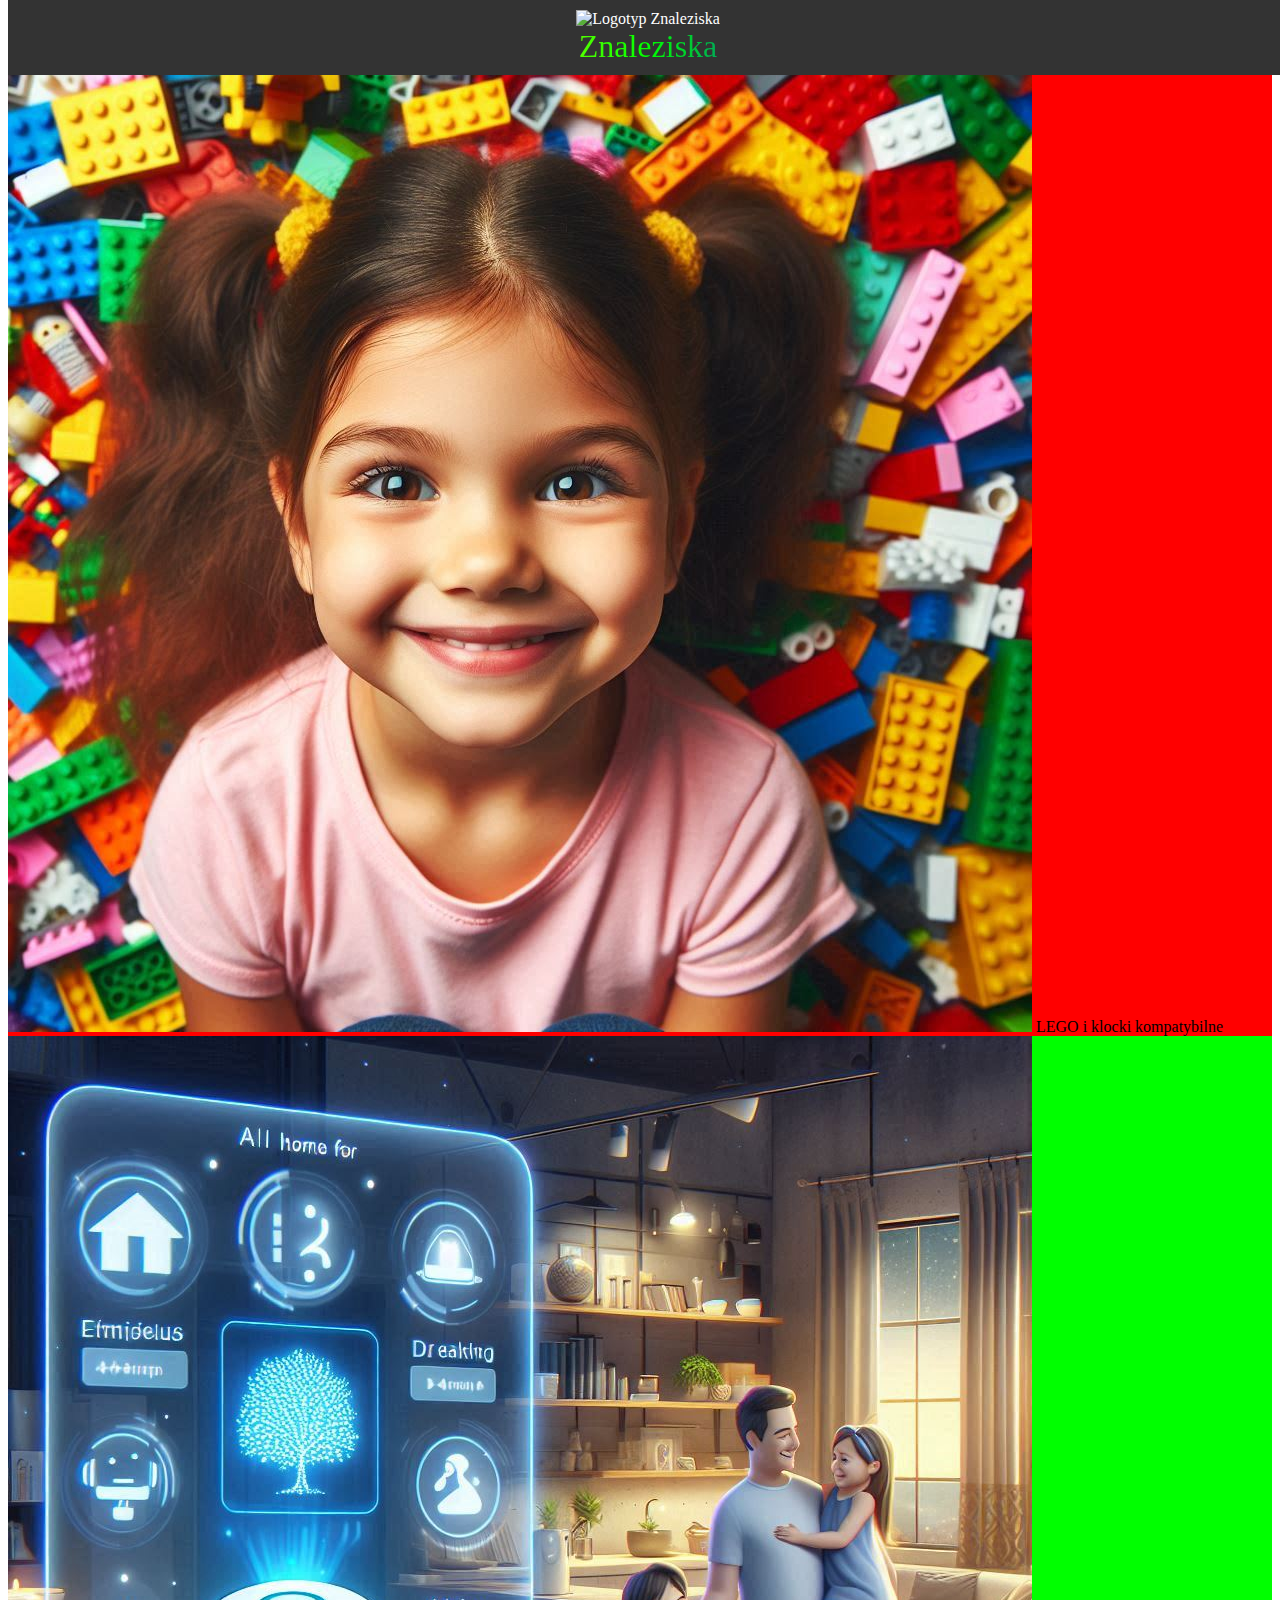
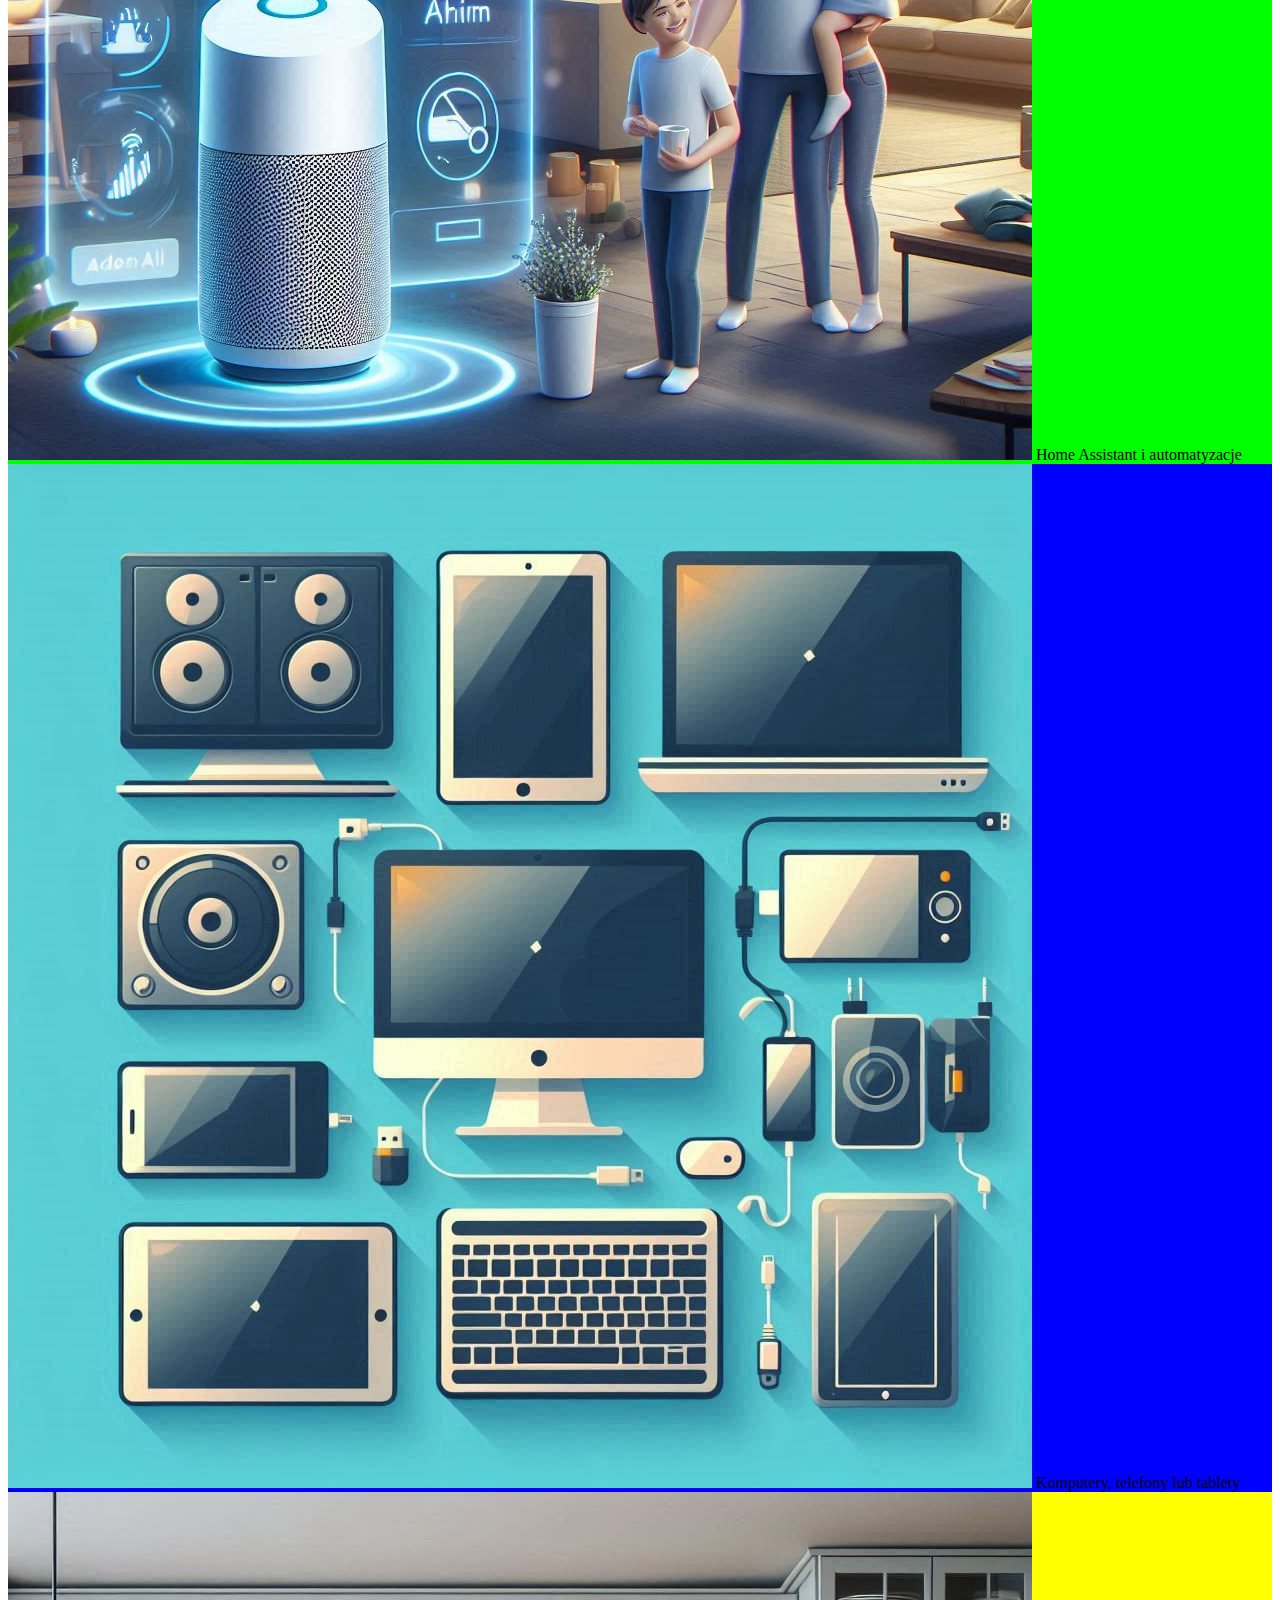
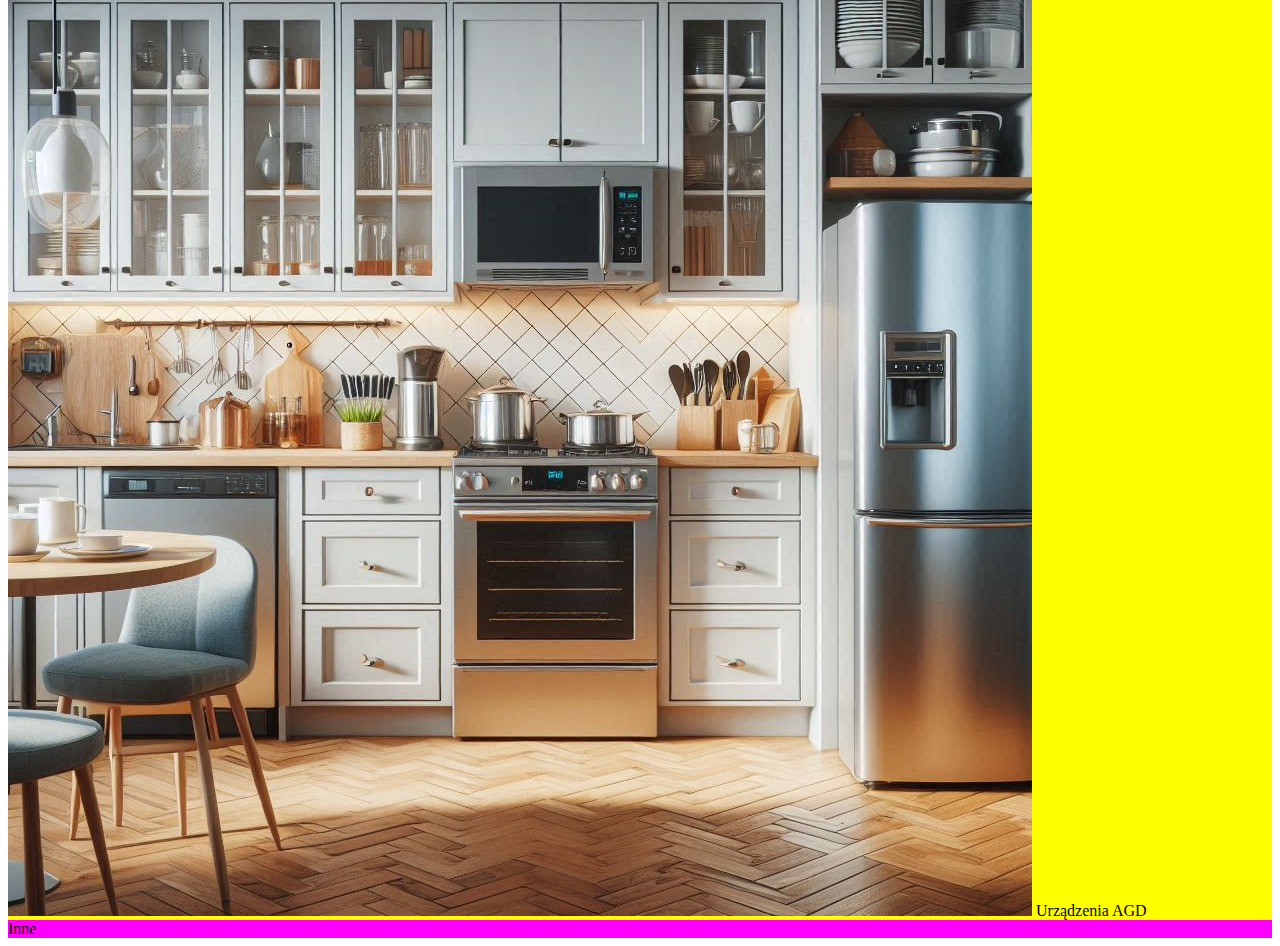
==== znaleziska/index.html @ eaa8fb80 "Update index.html" ====
<!DOCTYPE html>
<html lang="pl">
<head>
<meta charset="UTF-8">
<meta name="viewport" content="width=device-width, initial-scale=1.0">
<title>Znaleziska</title>
<style>
    .sticky-header {
    position: fixed;
    top: 0;
    width: 100%;
    background-color: #333;
    color: white;
    text-align: center;
    padding: 10px 0;
    z-index: 1000;
  }
  .title {
    font-size: 2em;
    background: -webkit-linear-gradient(left, #ff0000, #ff7f00, #ffff00, #00ff00, #0000ff, #4b0082, #9400d3);
    -webkit-background-clip: text;
    -webkit-text-fill-color: transparent;
  }
  .content {
    padding-top: 70px; /* Zwiększ odstęp na wysokość sticky header z logotypem */
    display: grid;
    grid-template-columns: repeat(auto-fit, minmax(150px, 1fr));
    gap: 10px;
  }
  }
  .box {
    border: 1px solid #000;
    margin: 10px;
    padding: 20px;
    text-align: center;
    transition: background-color 0.5s; transform 0.3s, box-shadow 0.3s;
    max-width: 100%;
  height: auto;
  display: block;
  margin: 0 auto 10px; /* Centruje obrazek i dodaje odstęp na dole */
  }
  .box:hover {
    background-color: #f0f0f0;
    transform: scale(1.5); /* Powiększa box o 5% */
    box-shadow: 0 5px 15px rgba(0,0,0,0.3); /* Dodaje cień dla efektu głębi */
  }
  
/* Indywidualne style dla każdego boxu */
#lego {
  background-color: #ff0000;
}

#home-assistant {
  background-color: #00ff00;
}

#komputery {
  background-color: #0000ff;
}

#agd {
  background-color: #ffff00;
}

#inne {
  background-color: #ff00ff;
}
  /* Tutaj możesz dodać specyficzne style dla każdego boxu, np. tło */
</style>
</head>
<body>
<div class="sticky-header">
 <img src="logo.jpg" alt="Logotyp Znaleziska">    
 <div class="title">Znaleziska</div>
</div>
  
<div id="lego" class="box" onclick="location.href='url-do-lego.html';" >
  <img src="lego.jpg" alt="LEGO i klocki kompatybilne">
  LEGO i klocki kompatybilne
</div>

<div id = "home-assistant" class="box" onclick="location.href='url-do-home-assistant.html';" >
<img src="homea.jpg" alt="LEGO i klocki kompatybilne">
  Home Assistant i automatyzacje
</div>

<div id = "komputery" class="box" onclick="location.href='url-do-komputery.html';" >
  <img src="komp.jpg" alt="LEGO i klocki kompatybilne">
  Komputery, telefony lub tablety
</div>

<div id = "agd" class="box" onclick="location.href='url-do-agd.html';" >
  <img src="agd.jpg" alt="LEGO i klocki kompatybilne">
  Urządzenia AGD
</div>

<div id = "inne" class="box" onclick="location.href='url-do-inne.html';" >
  Inne
</div>

</body>
</html>
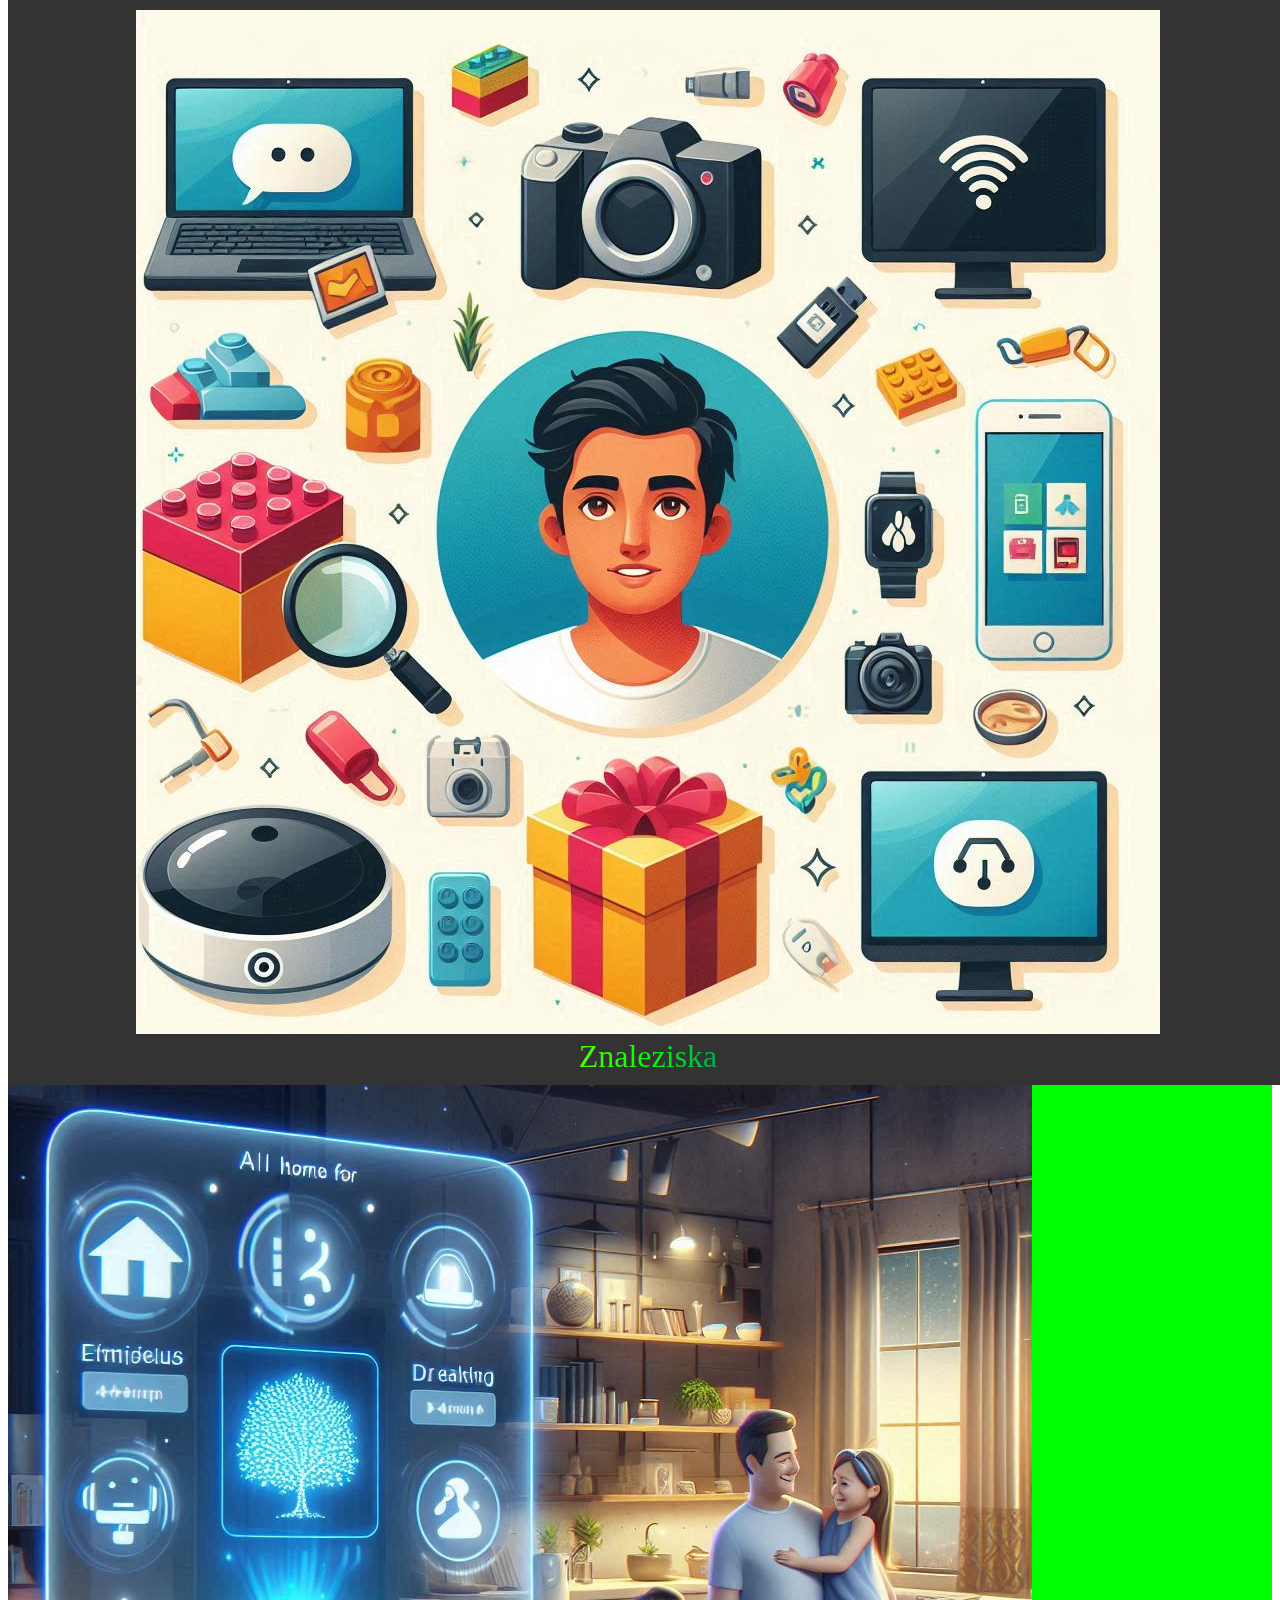
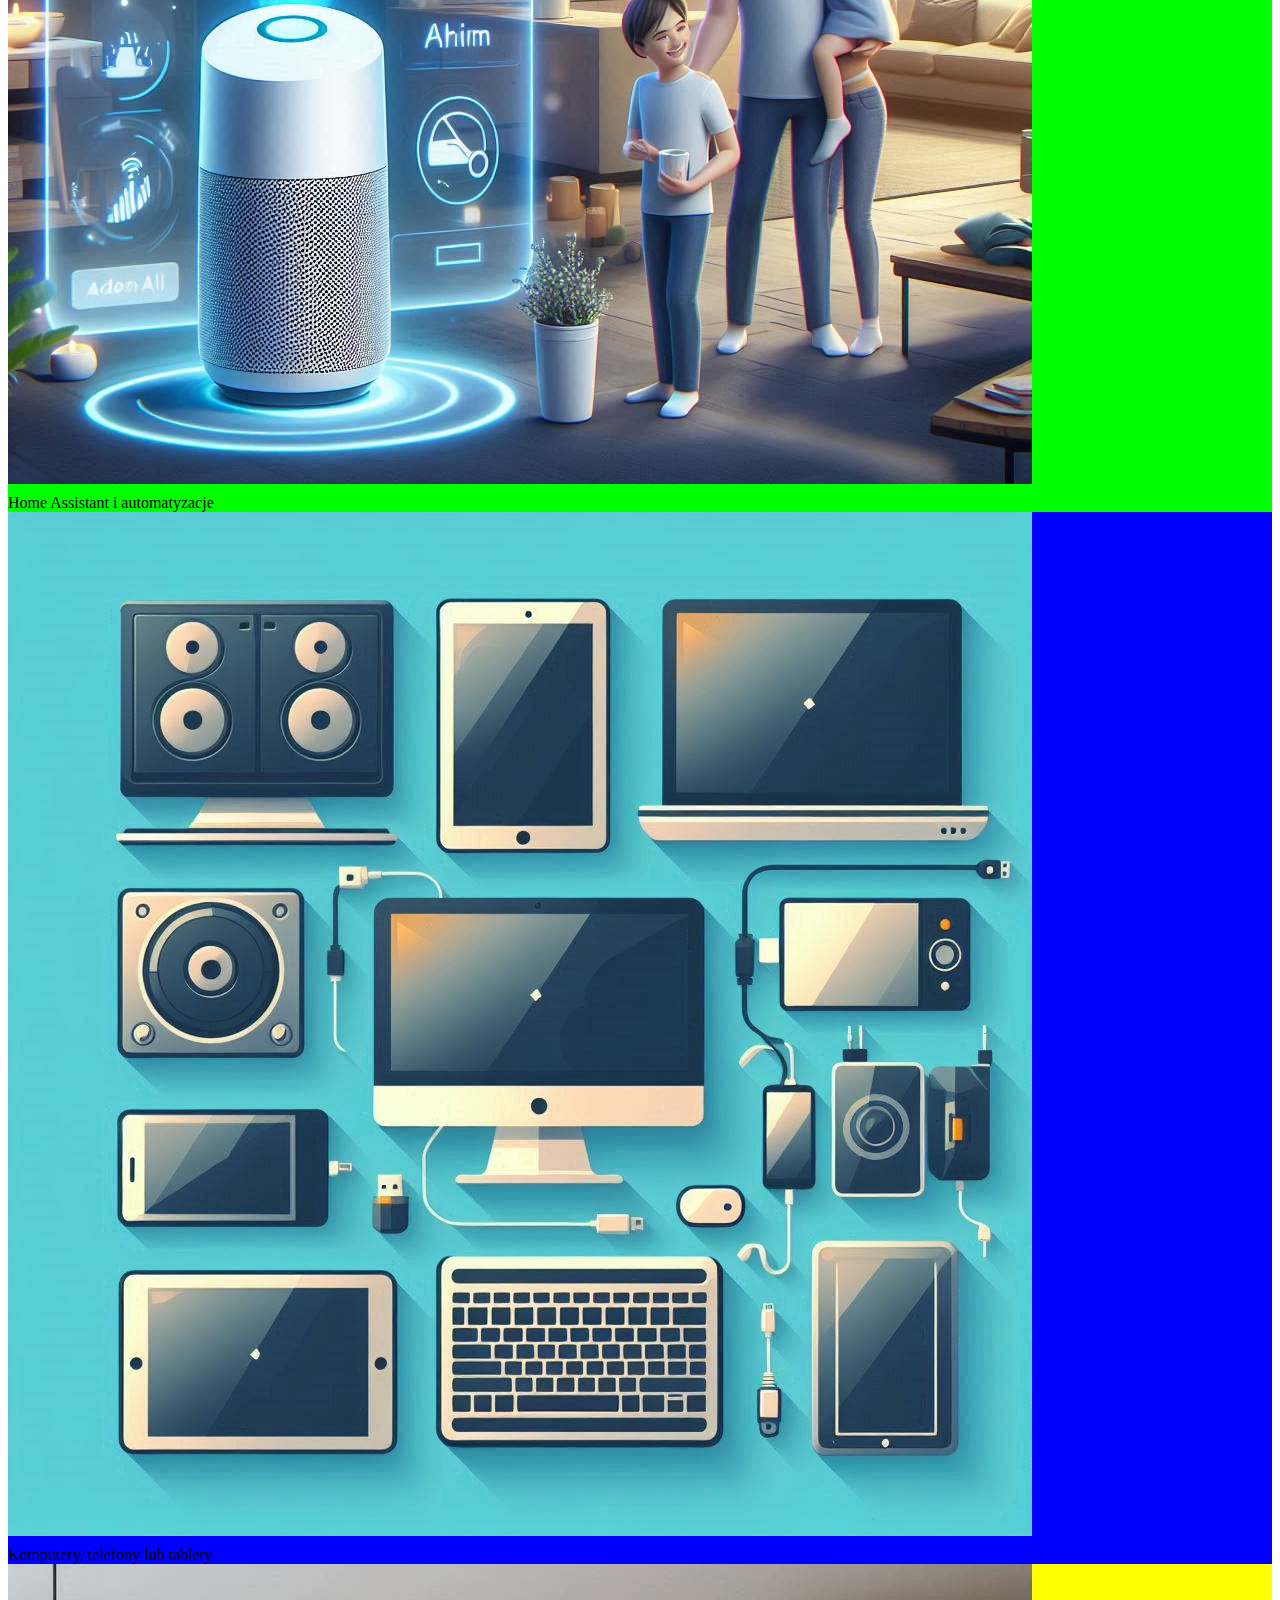
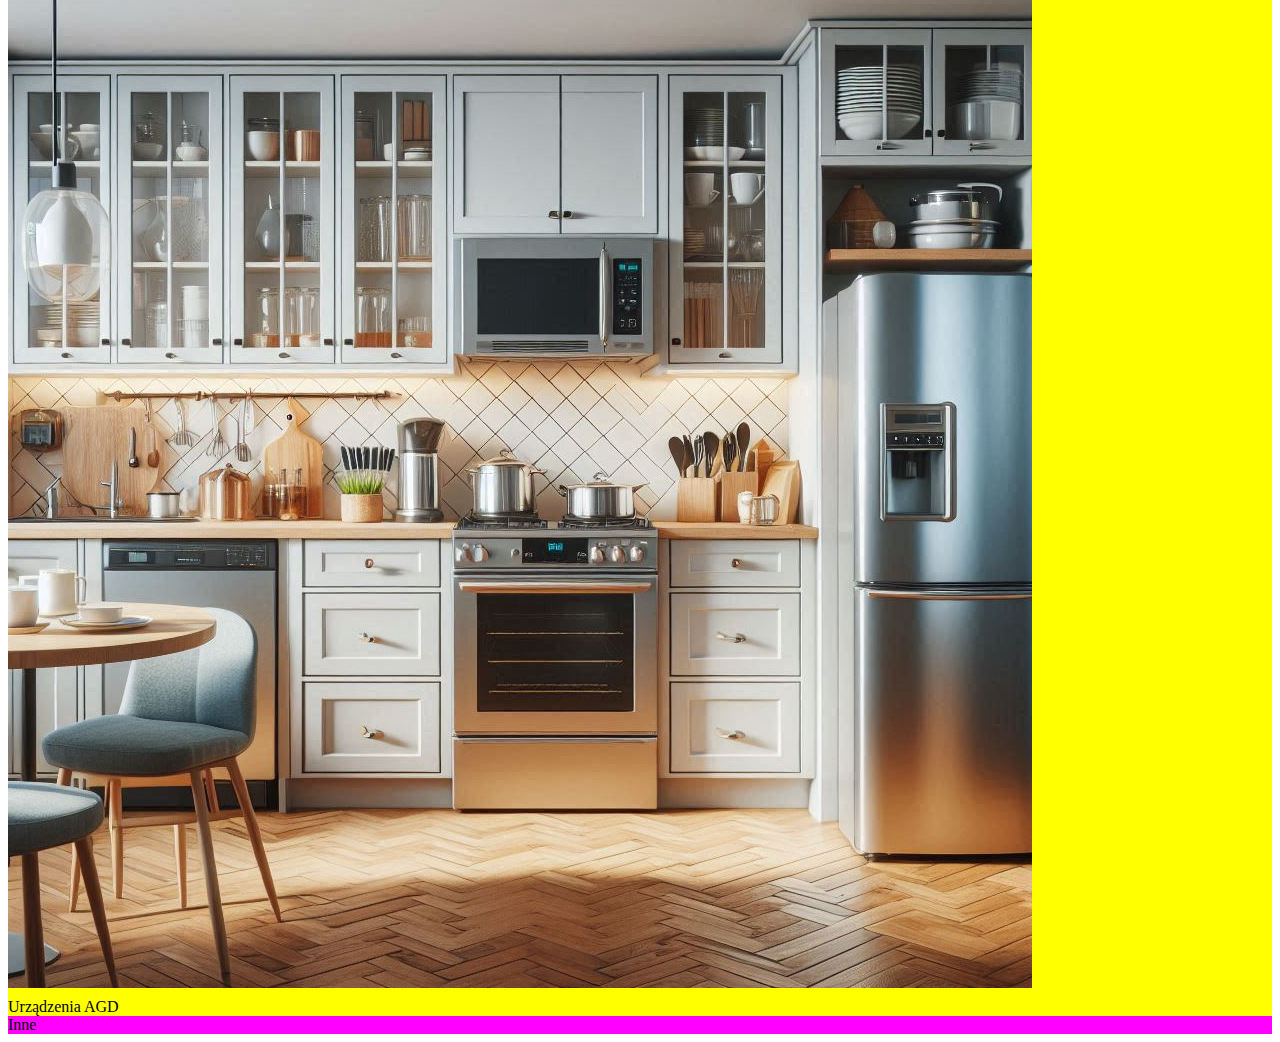
==== commit fa3c2df2: "Update index.html" ====
--- a/znaleziska/index.html
+++ b/znaleziska/index.html
@@ -38,6 +38,12 @@
   height: auto;
   display: block;
   margin: 0 auto 10px; /* Centruje obrazek i dodaje odstęp na dole */
+  }
+  .box img {
+    max-width: 100%;
+    height: auto;
+    display: block;
+    margin-bottom: 10px;
   }
   .box:hover {
     background-color: #f0f0f0;
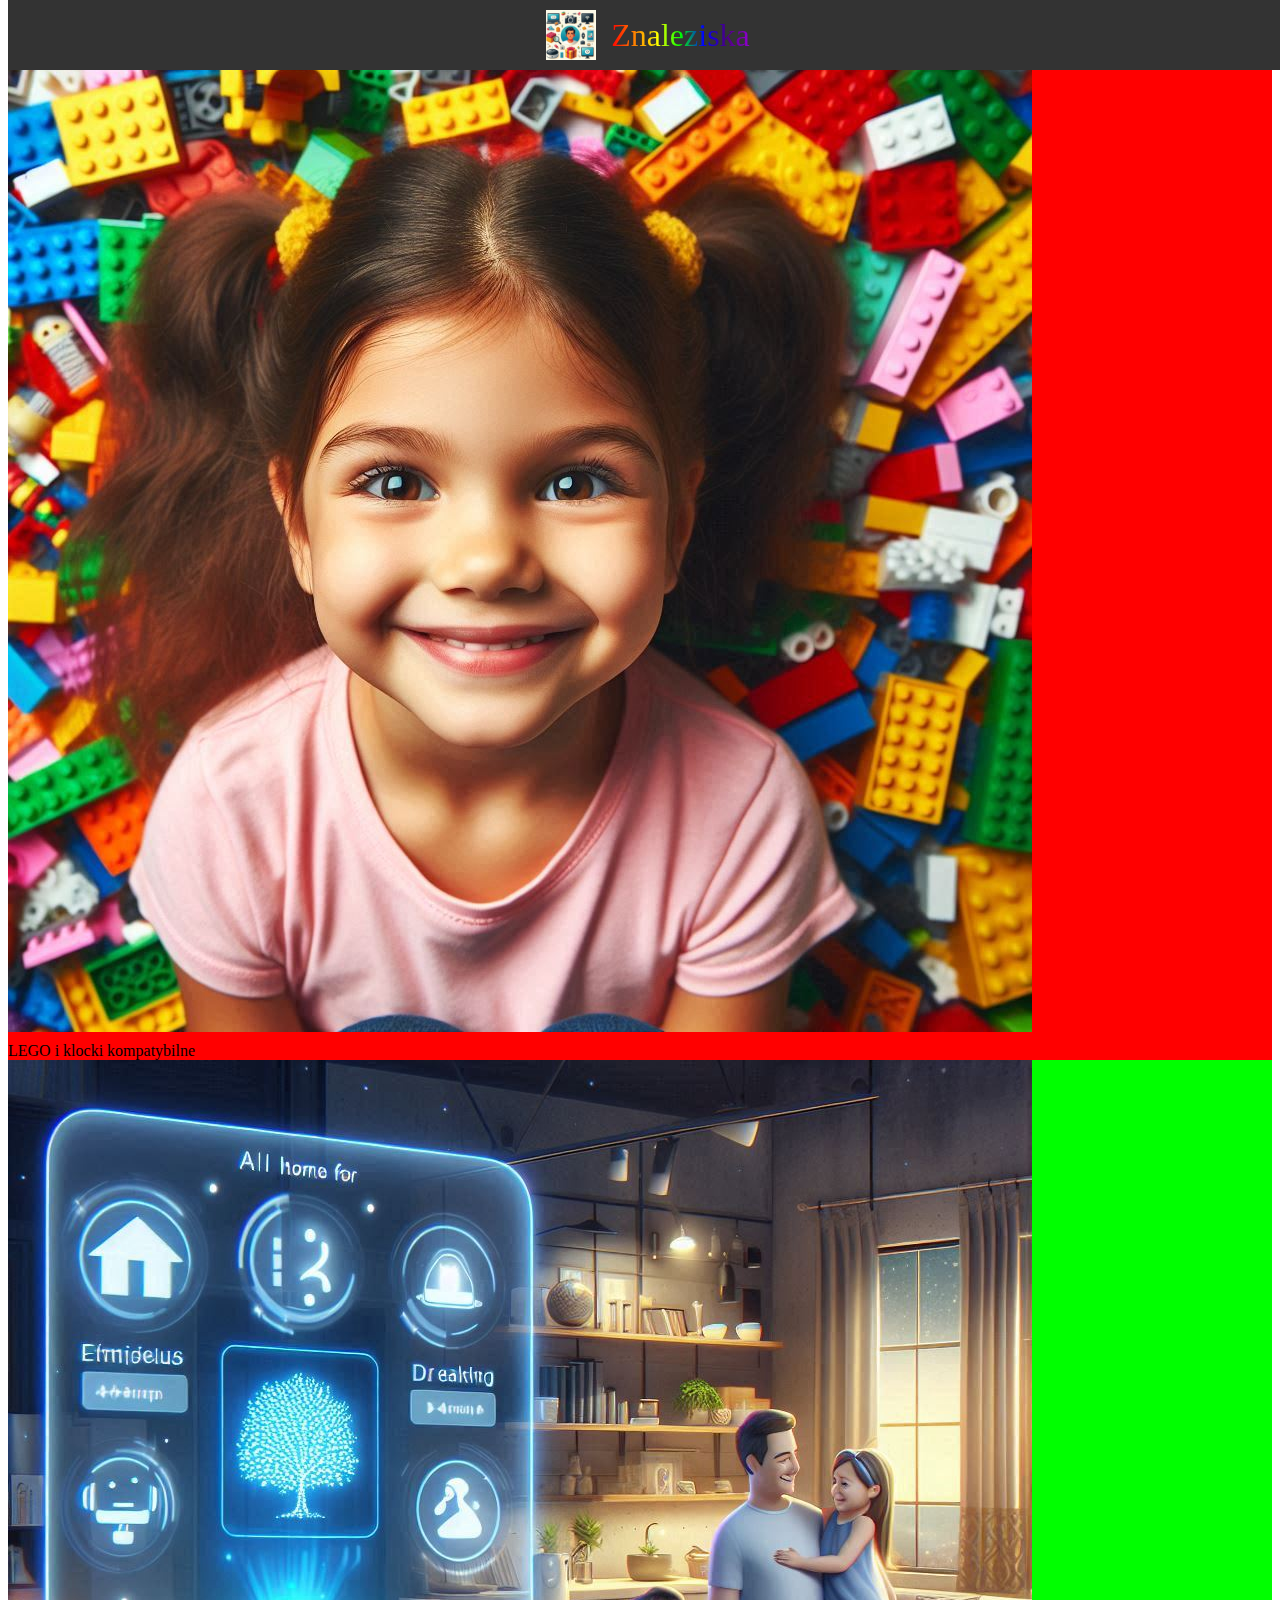
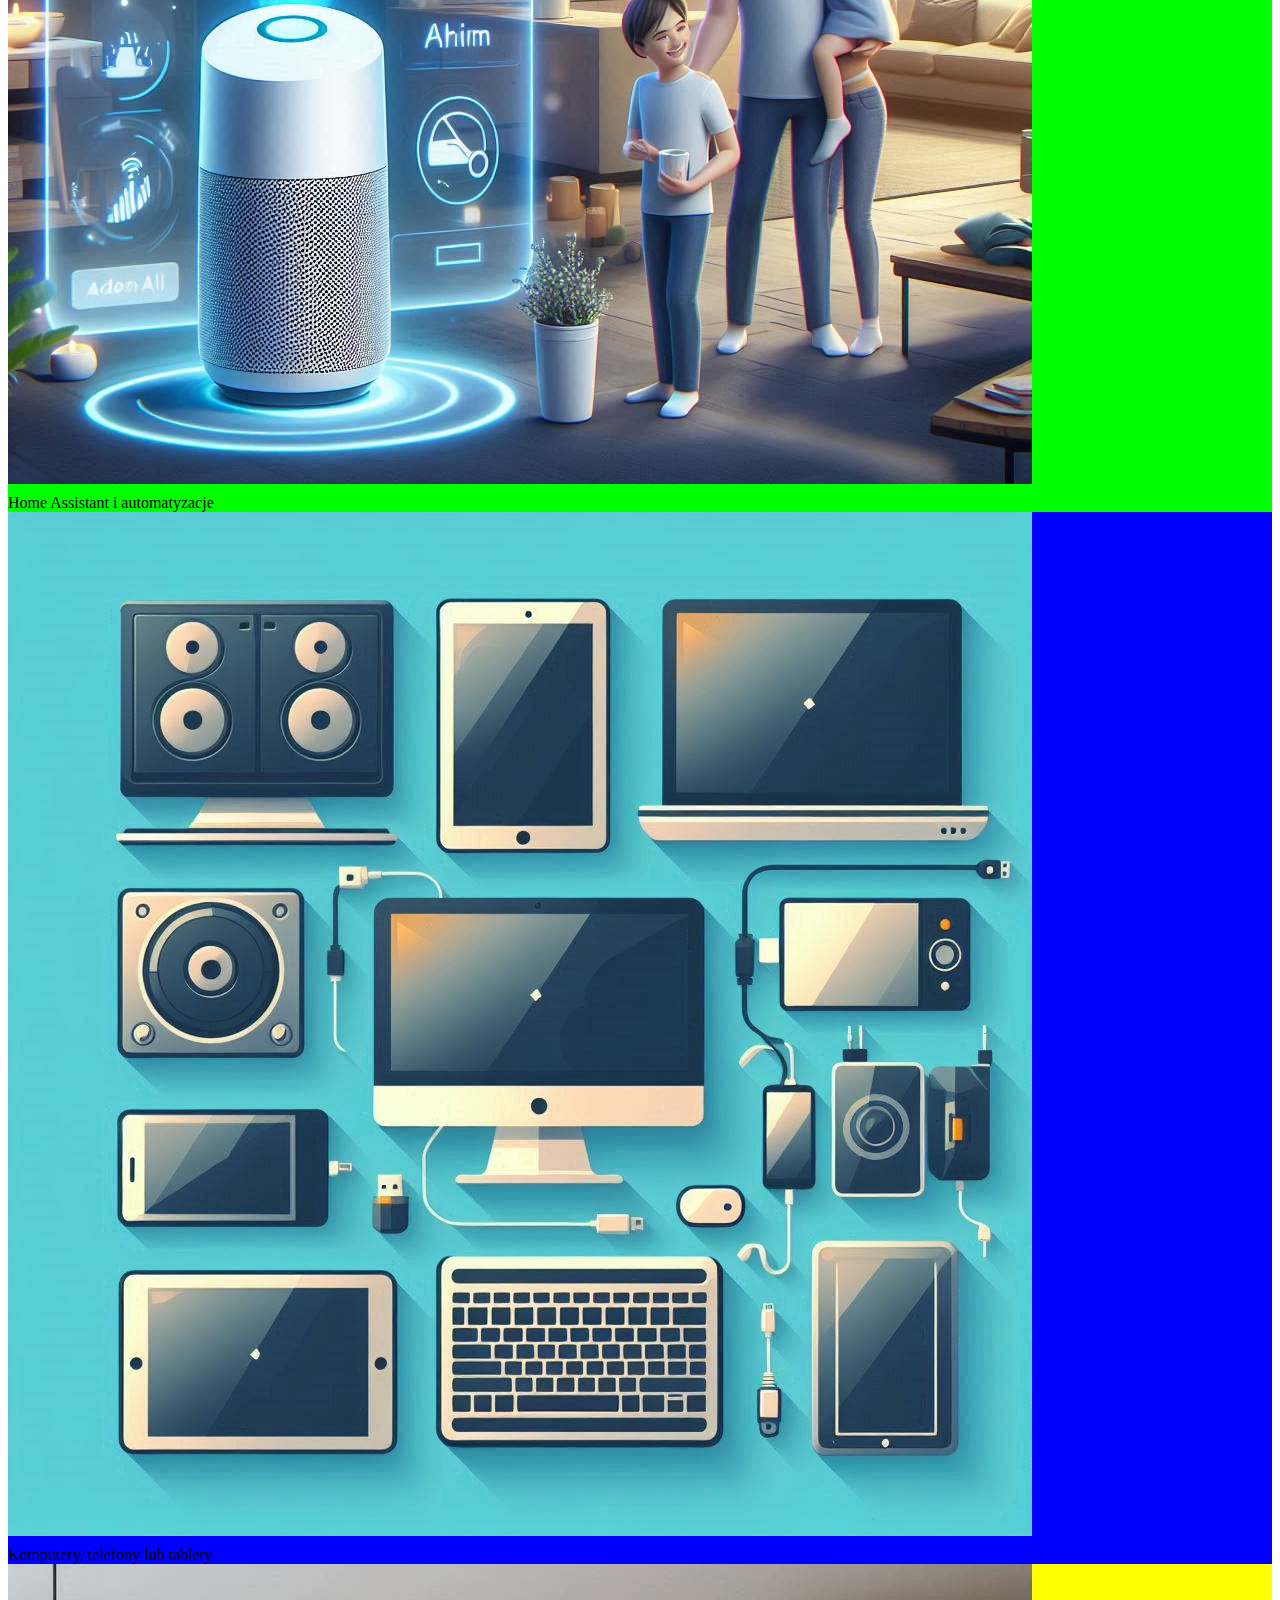
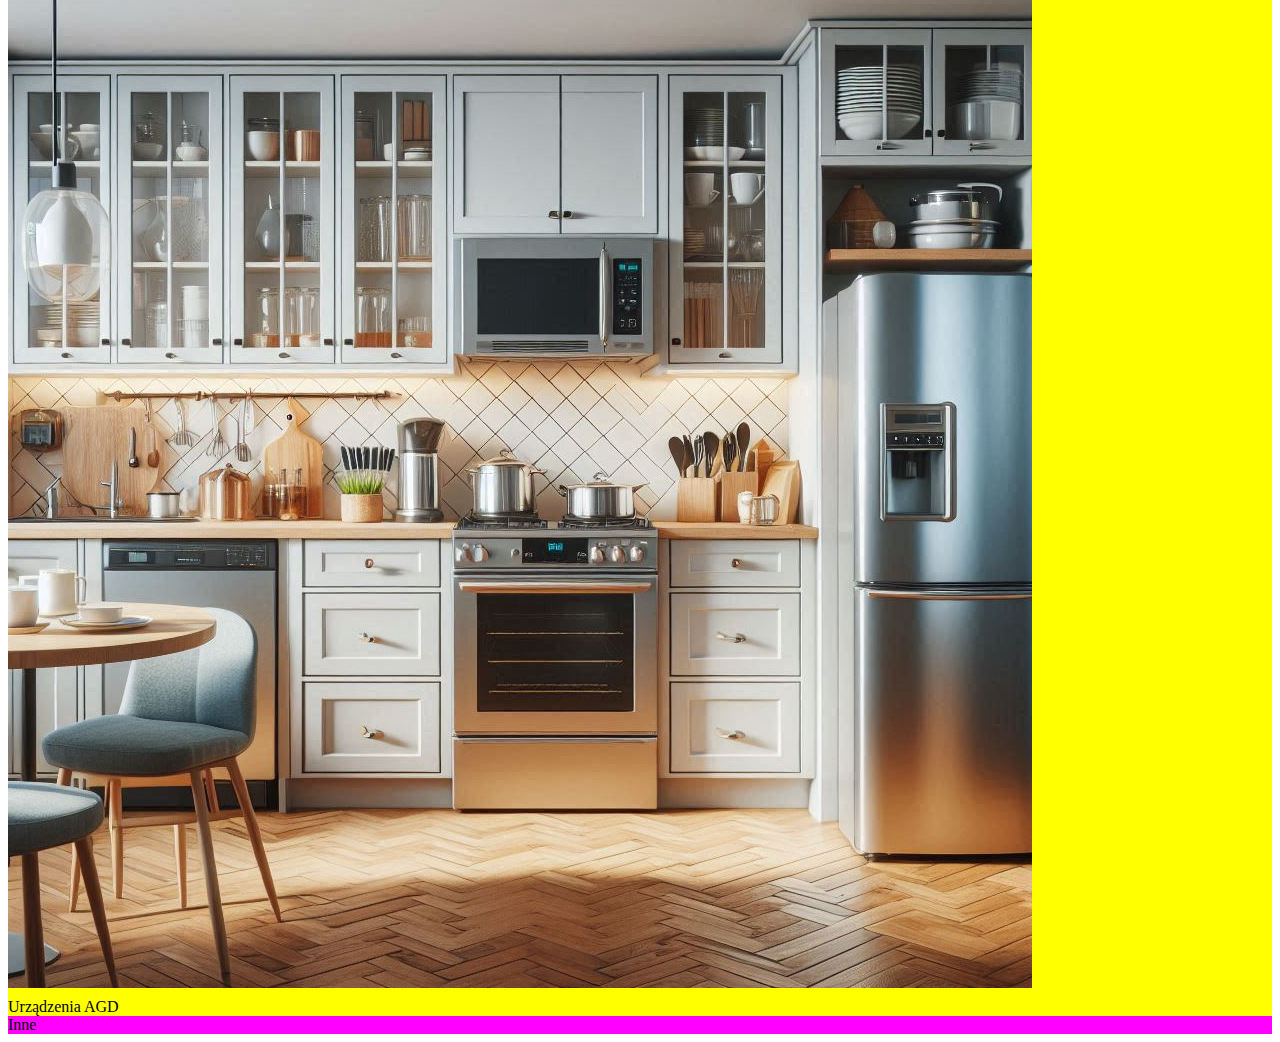
==== commit 9e44c6bf: "Update index.html" ====
--- a/znaleziska/index.html
+++ b/znaleziska/index.html
@@ -14,6 +14,13 @@
     text-align: center;
     padding: 10px 0;
     z-index: 1000;
+    display: flex;
+    justify-content: center;
+    align-items: center;
+  }
+  .sticky-header img {
+    height: 50px; /* Zmniejsz wysokość logotypu */
+    margin-right: 15px;
   }
   .title {
     font-size: 2em;
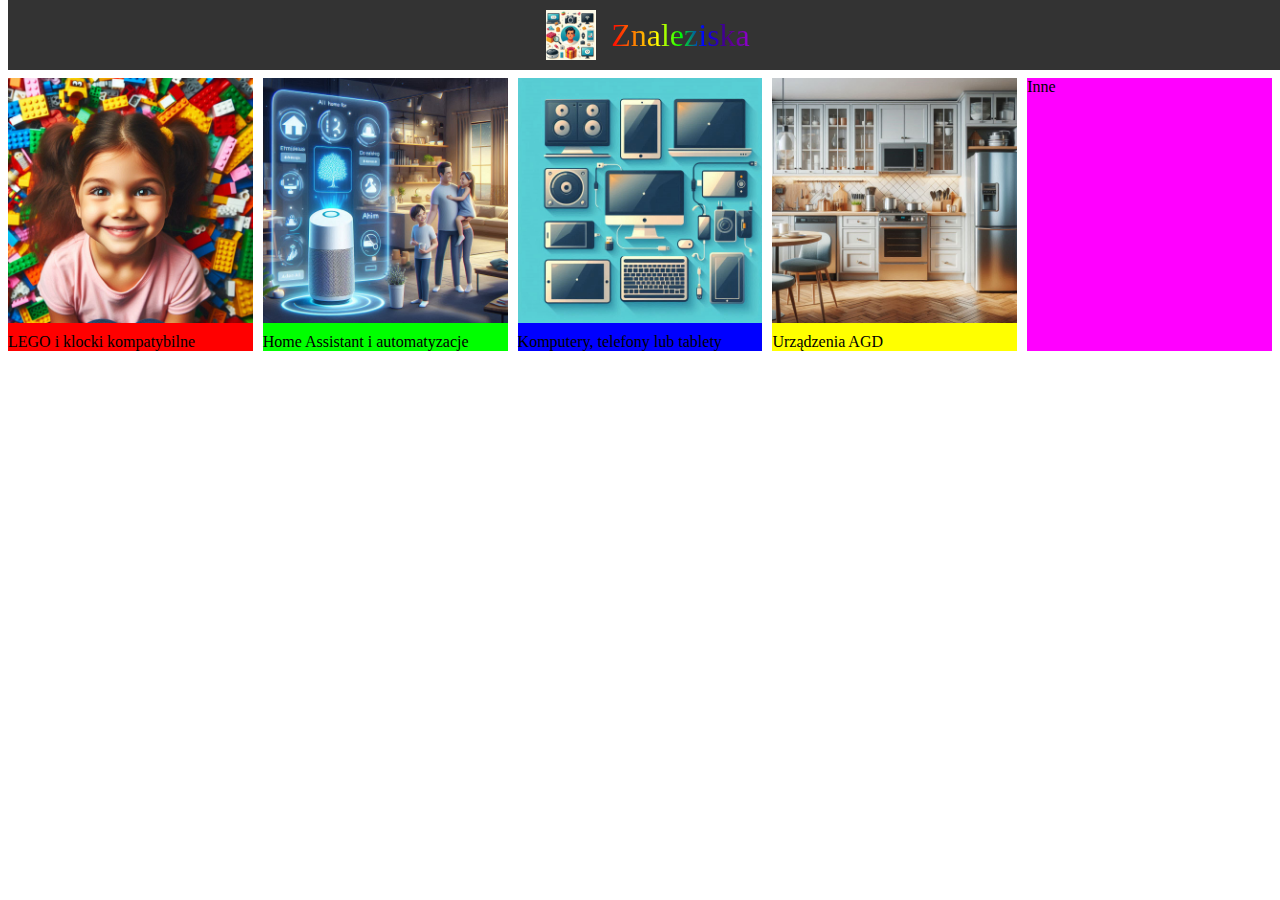
==== commit c5ad72be: "Update index.html" ====
--- a/znaleziska/index.html
+++ b/znaleziska/index.html
@@ -86,7 +86,7 @@
  <img src="logo.jpg" alt="Logotyp Znaleziska">    
  <div class="title">Znaleziska</div>
 </div>
-  
+  <div class="content">
 <div id="lego" class="box" onclick="location.href='url-do-lego.html';" >
   <img src="lego.jpg" alt="LEGO i klocki kompatybilne">
   LEGO i klocki kompatybilne
@@ -110,6 +110,6 @@
 <div id = "inne" class="box" onclick="location.href='url-do-inne.html';" >
   Inne
 </div>
-
+  </div>
 </body>
 </html>
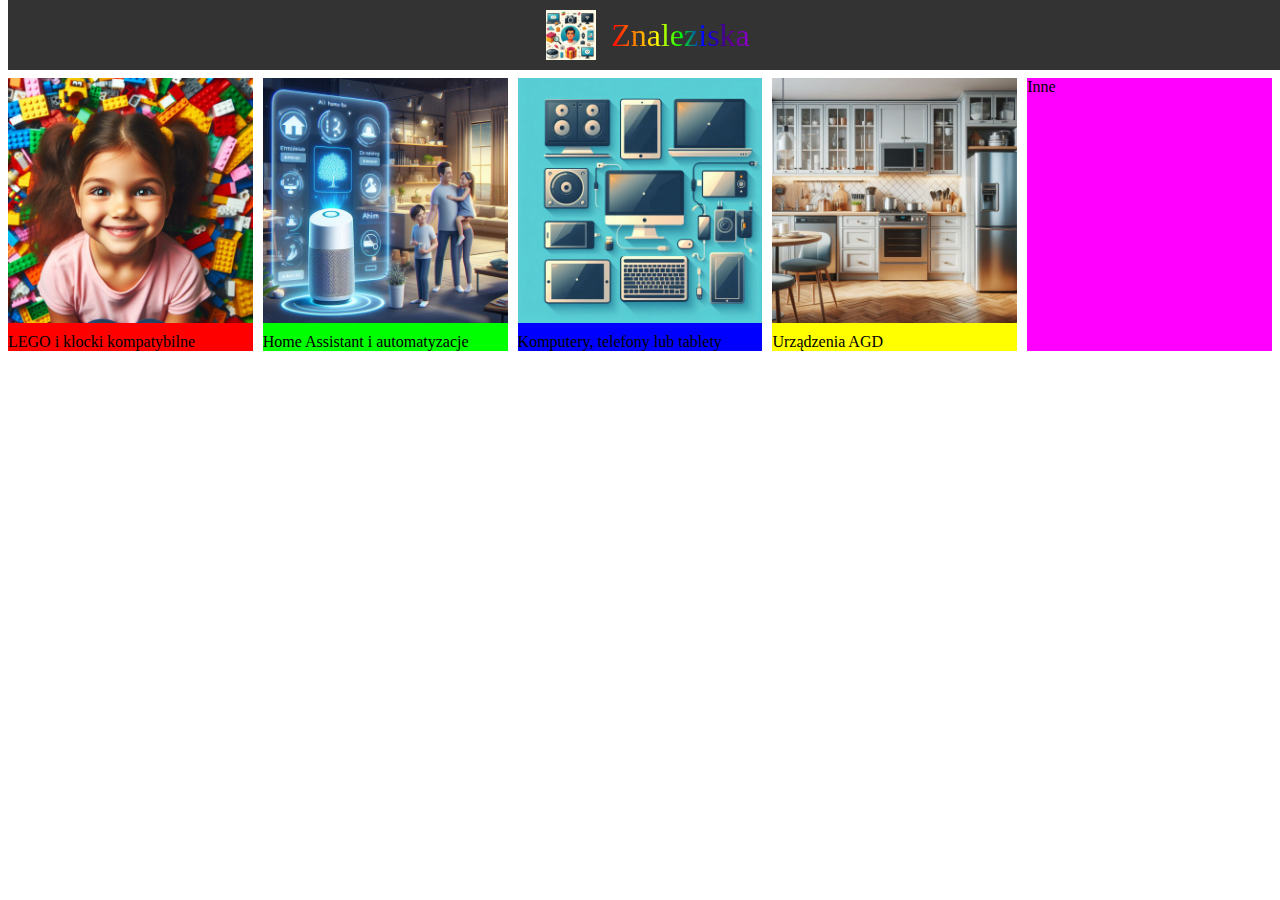
==== commit 31765023: "Update index.html" ====
--- a/znaleziska/index.html
+++ b/znaleziska/index.html
@@ -54,7 +54,7 @@
   }
   .box:hover {
     background-color: #f0f0f0;
-    transform: scale(1.5); /* Powiększa box o 5% */
+    transform: scale(1.05); /* Powiększa box o 5% */
     box-shadow: 0 5px 15px rgba(0,0,0,0.3); /* Dodaje cień dla efektu głębi */
   }
   
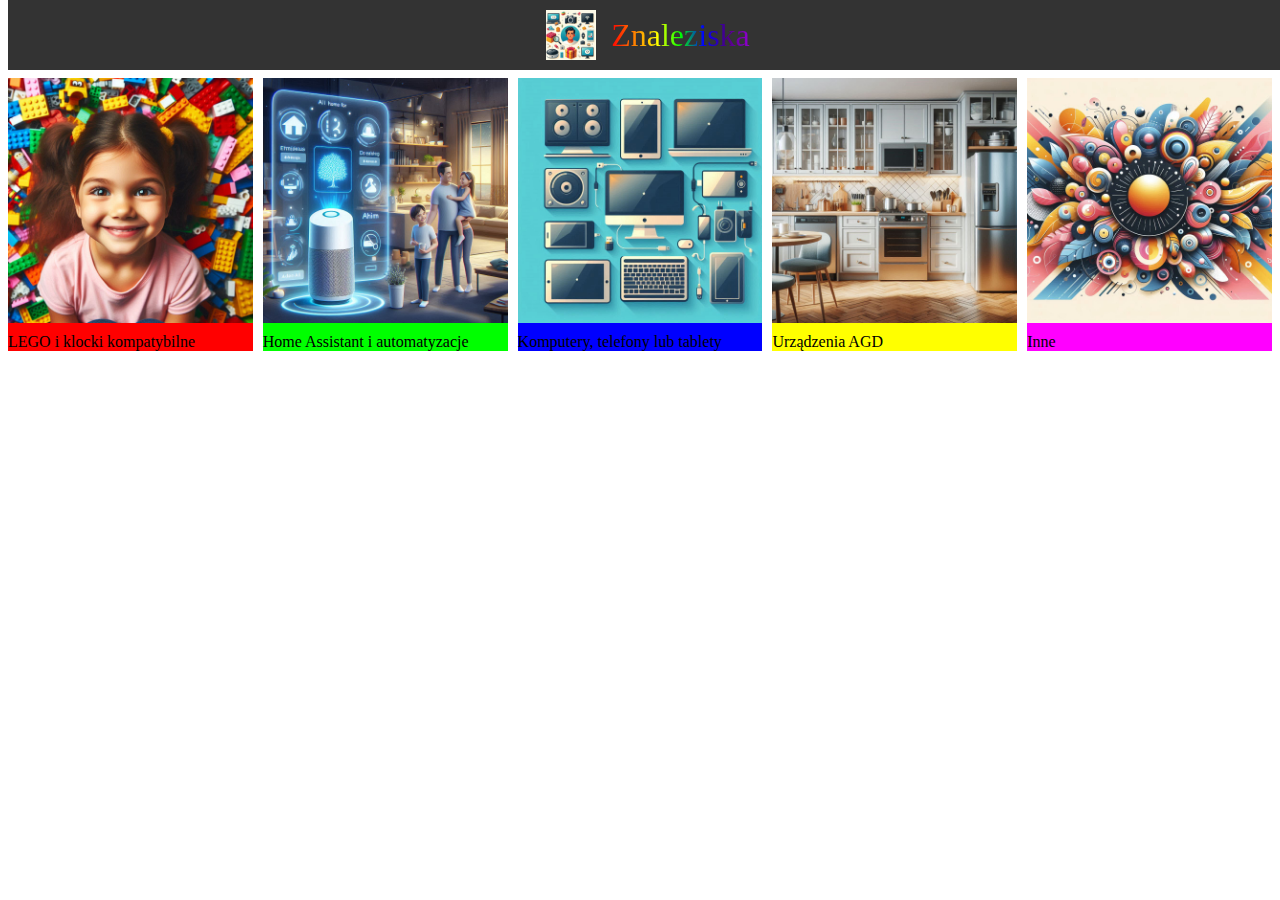
==== commit 44bcd94c: "Update index.html" ====
--- a/znaleziska/index.html
+++ b/znaleziska/index.html
@@ -93,21 +93,22 @@
 </div>
 
 <div id = "home-assistant" class="box" onclick="location.href='url-do-home-assistant.html';" >
-<img src="homea.jpg" alt="LEGO i klocki kompatybilne">
+<img src="homea.jpg" alt="Home Assistant">
   Home Assistant i automatyzacje
 </div>
 
 <div id = "komputery" class="box" onclick="location.href='url-do-komputery.html';" >
-  <img src="komp.jpg" alt="LEGO i klocki kompatybilne">
+  <img src="komp.jpg" alt="Komputery">
   Komputery, telefony lub tablety
 </div>
 
 <div id = "agd" class="box" onclick="location.href='url-do-agd.html';" >
-  <img src="agd.jpg" alt="LEGO i klocki kompatybilne">
+  <img src="agd.jpg" alt="AGD">
   Urządzenia AGD
 </div>
 
 <div id = "inne" class="box" onclick="location.href='url-do-inne.html';" >
+    <img src="inne.jpg" alt="Inne">
   Inne
 </div>
   </div>
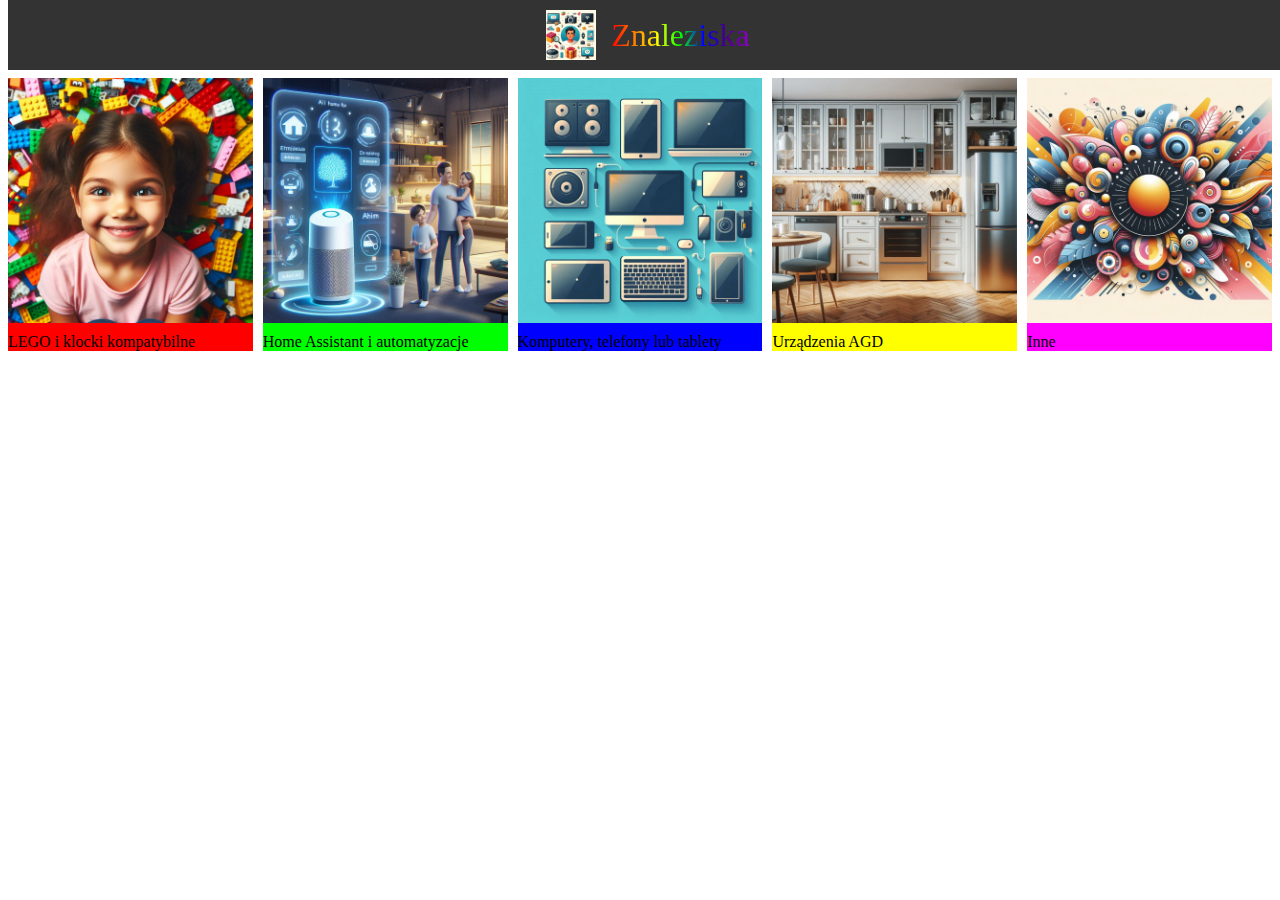
==== commit 41bfac5b: "Update index.html" ====
--- a/znaleziska/index.html
+++ b/znaleziska/index.html
@@ -87,27 +87,27 @@
  <div class="title">Znaleziska</div>
 </div>
   <div class="content">
-<div id="lego" class="box" onclick="location.href='url-do-lego.html';" >
+<div id="lego" class="box" onclick="location.href='lego.html';" >
   <img src="lego.jpg" alt="LEGO i klocki kompatybilne">
   LEGO i klocki kompatybilne
 </div>
 
-<div id = "home-assistant" class="box" onclick="location.href='url-do-home-assistant.html';" >
+<div id = "home-assistant" class="box" onclick="location.href='home-assistant.html';" >
 <img src="homea.jpg" alt="Home Assistant">
   Home Assistant i automatyzacje
 </div>
 
-<div id = "komputery" class="box" onclick="location.href='url-do-komputery.html';" >
+<div id = "komputery" class="box" onclick="location.href='komputery.html';" >
   <img src="komp.jpg" alt="Komputery">
   Komputery, telefony lub tablety
 </div>
 
-<div id = "agd" class="box" onclick="location.href='url-do-agd.html';" >
+<div id = "agd" class="box" onclick="location.href='agd.html';" >
   <img src="agd.jpg" alt="AGD">
   Urządzenia AGD
 </div>
 
-<div id = "inne" class="box" onclick="location.href='url-do-inne.html';" >
+<div id = "inne" class="box" onclick="location.href='inne.html';" >
     <img src="inne.jpg" alt="Inne">
   Inne
 </div>
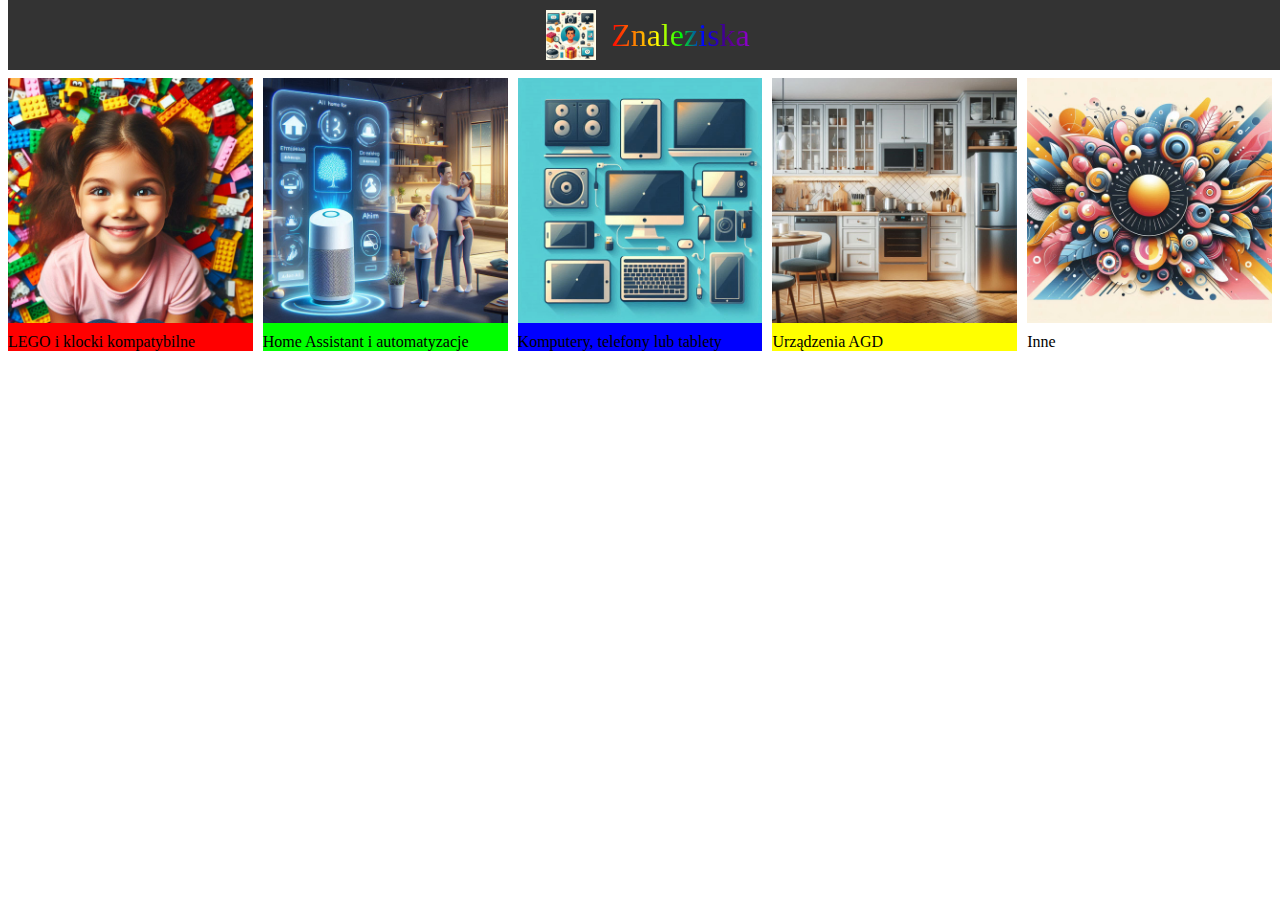
==== commit f9173c40: "Update index.html" ====
--- a/znaleziska/index.html
+++ b/znaleziska/index.html
@@ -107,7 +107,7 @@
   Urządzenia AGD
 </div>
 
-<div id = "inne" class="box" onclick="location.href='inne.html';" >
+<div id = "whatsup channel" class="box" onclick="location.href='https://whatsapp.com/channel/0029VagU2wy84OmJovED1U1u';" >
     <img src="inne.jpg" alt="Inne">
   Inne
 </div>
